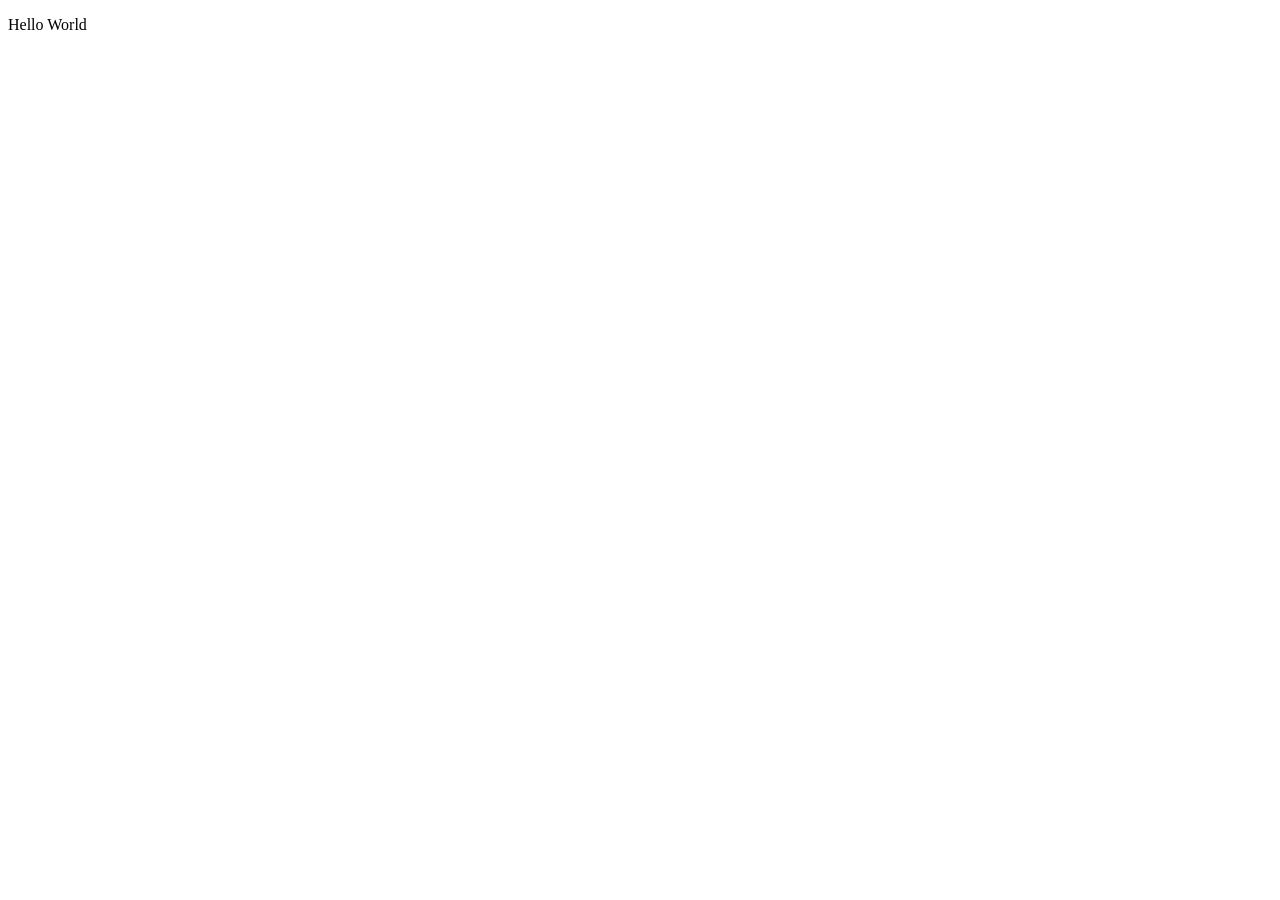
==== index.html @ d92131e6 "First Change to HTML" ====
<!DOCTYPE html>
<html lang="en">
<head>
    <meta charset="UTF-8">
    <meta name="viewport" content="width=device-width, initial-scale=1.0">
    <title>Document</title>
</head>
<body>
    <p>Hello World</p>
</body>
</html>
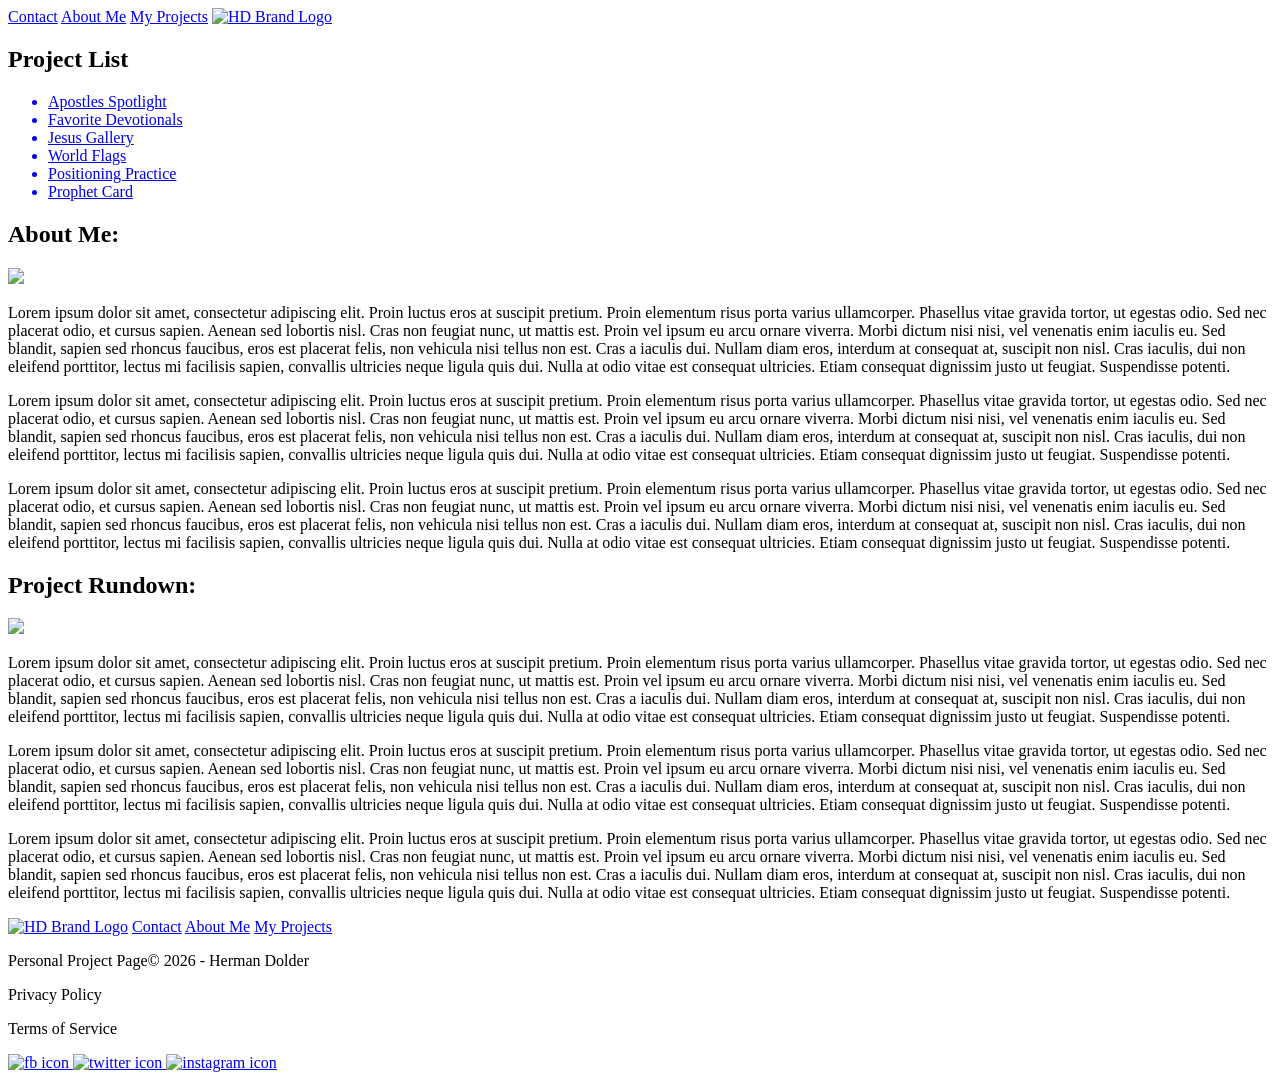
==== commit 91995e1f: "Real Index" ====
--- a/index.html
+++ b/index.html
@@ -3,9 +3,76 @@
 <head>
     <meta charset="UTF-8">
     <meta name="viewport" content="width=device-width, initial-scale=1.0">
-    <title>Document</title>
+    <title>Herman Dolder Portfolio</title>
+    <link href="https://fonts.googleapis.com/css2?family=Chakra+Petch:ital,wght@0,300;0,400;0,500;0,600;0,700;1,300;1,400;1,500;1,600;1,700&family=Kdam+Thmor+Pro&family=Science+Gothic:wght@100..900&display=swap" rel="stylesheet">
+
+    <link rel="stylesheet" href="index.css">
+    
 </head>
+
 <body>
-    <p>Hello World</p>
+    <nav>
+        <div id="buttons">
+        <a id="contactus" href="contact.html">Contact</a>
+        <a id="about-me-button" href="about-me.html">About Me</a>
+        <a id="projects" href="my-projects.html">My Projects</a>
+        <a class="logo" href="index.html"><img src = "images/Portfolio-Logo.png" alt = "HD Brand Logo"></a>
+        </div>
+    </nav>
+    <main>
+        <div id="sidebar">
+            <h2>Project List</h2>
+            <ul>
+                <a href="/personal-portfolio/apostle_spotlight/apostle_spotlight/apostles.html" class="w3-bar-item w3-button"><li>Apostles Spotlight</li></a>
+                <a href="/personal-portfolio/favorite_devo/favorite_devo/favdevo.html" class="w3-bar-item w3-button"><li>Favorite Devotionals</li></a>
+                <a href="/personal-portfolio/gallery/gallery.html" class="w3-bar-item w3-button"><li>Jesus Gallery</li></a>
+                <a href="/personal-portfolio/grid_flags/flags.html" class="w3-bar-item w3-button"><li>World Flags</li></a>
+                <a href="/personal-portfolio/positioning/positioning.html" class="w3-bar-item w3-button"><li>Positioning Practice</li></a>
+                <a href="/personal-portfolio/prophet_cards/oaks.html" class="w3-bar-item w3-button"><li>Prophet Card</li></a>
+            </ul>
+        </div>
+        <div id="main-content">
+            <h2>About Me: </h2>
+            <div id="about-me">
+                <img src="images/profile-pic.jpg">
+                <p>Lorem ipsum dolor sit amet, consectetur adipiscing elit. Proin luctus eros at suscipit pretium. Proin elementum risus porta varius ullamcorper. Phasellus vitae gravida tortor, ut egestas odio. Sed nec placerat odio, et cursus sapien. Aenean sed lobortis nisl. Cras non feugiat nunc, ut mattis est. Proin vel ipsum eu arcu ornare viverra. Morbi dictum nisi nisi, vel venenatis enim iaculis eu. Sed blandit, sapien sed rhoncus faucibus, eros est placerat felis, non vehicula nisi tellus non est. Cras a iaculis dui. Nullam diam eros, interdum at consequat at, suscipit non nisl. Cras iaculis, dui non eleifend porttitor, lectus mi facilisis sapien, convallis ultricies neque ligula quis dui. Nulla at odio vitae est consequat ultricies. Etiam consequat dignissim justo ut feugiat. Suspendisse potenti.</p>
+                <p>Lorem ipsum dolor sit amet, consectetur adipiscing elit. Proin luctus eros at suscipit pretium. Proin elementum risus porta varius ullamcorper. Phasellus vitae gravida tortor, ut egestas odio. Sed nec placerat odio, et cursus sapien. Aenean sed lobortis nisl. Cras non feugiat nunc, ut mattis est. Proin vel ipsum eu arcu ornare viverra. Morbi dictum nisi nisi, vel venenatis enim iaculis eu. Sed blandit, sapien sed rhoncus faucibus, eros est placerat felis, non vehicula nisi tellus non est. Cras a iaculis dui. Nullam diam eros, interdum at consequat at, suscipit non nisl. Cras iaculis, dui non eleifend porttitor, lectus mi facilisis sapien, convallis ultricies neque ligula quis dui. Nulla at odio vitae est consequat ultricies. Etiam consequat dignissim justo ut feugiat. Suspendisse potenti.</p>
+                <p>Lorem ipsum dolor sit amet, consectetur adipiscing elit. Proin luctus eros at suscipit pretium. Proin elementum risus porta varius ullamcorper. Phasellus vitae gravida tortor, ut egestas odio. Sed nec placerat odio, et cursus sapien. Aenean sed lobortis nisl. Cras non feugiat nunc, ut mattis est. Proin vel ipsum eu arcu ornare viverra. Morbi dictum nisi nisi, vel venenatis enim iaculis eu. Sed blandit, sapien sed rhoncus faucibus, eros est placerat felis, non vehicula nisi tellus non est. Cras a iaculis dui. Nullam diam eros, interdum at consequat at, suscipit non nisl. Cras iaculis, dui non eleifend porttitor, lectus mi facilisis sapien, convallis ultricies neque ligula quis dui. Nulla at odio vitae est consequat ultricies. Etiam consequat dignissim justo ut feugiat. Suspendisse potenti.</p>
+            </div>
+            <h2>Project Rundown: </h2>
+            <div id="project-rundown">
+                <img src="images/project.jpg">
+                <p>Lorem ipsum dolor sit amet, consectetur adipiscing elit. Proin luctus eros at suscipit pretium. Proin elementum risus porta varius ullamcorper. Phasellus vitae gravida tortor, ut egestas odio. Sed nec placerat odio, et cursus sapien. Aenean sed lobortis nisl. Cras non feugiat nunc, ut mattis est. Proin vel ipsum eu arcu ornare viverra. Morbi dictum nisi nisi, vel venenatis enim iaculis eu. Sed blandit, sapien sed rhoncus faucibus, eros est placerat felis, non vehicula nisi tellus non est. Cras a iaculis dui. Nullam diam eros, interdum at consequat at, suscipit non nisl. Cras iaculis, dui non eleifend porttitor, lectus mi facilisis sapien, convallis ultricies neque ligula quis dui. Nulla at odio vitae est consequat ultricies. Etiam consequat dignissim justo ut feugiat. Suspendisse potenti.</p>
+                <p>Lorem ipsum dolor sit amet, consectetur adipiscing elit. Proin luctus eros at suscipit pretium. Proin elementum risus porta varius ullamcorper. Phasellus vitae gravida tortor, ut egestas odio. Sed nec placerat odio, et cursus sapien. Aenean sed lobortis nisl. Cras non feugiat nunc, ut mattis est. Proin vel ipsum eu arcu ornare viverra. Morbi dictum nisi nisi, vel venenatis enim iaculis eu. Sed blandit, sapien sed rhoncus faucibus, eros est placerat felis, non vehicula nisi tellus non est. Cras a iaculis dui. Nullam diam eros, interdum at consequat at, suscipit non nisl. Cras iaculis, dui non eleifend porttitor, lectus mi facilisis sapien, convallis ultricies neque ligula quis dui. Nulla at odio vitae est consequat ultricies. Etiam consequat dignissim justo ut feugiat. Suspendisse potenti.</p>
+                <p>Lorem ipsum dolor sit amet, consectetur adipiscing elit. Proin luctus eros at suscipit pretium. Proin elementum risus porta varius ullamcorper. Phasellus vitae gravida tortor, ut egestas odio. Sed nec placerat odio, et cursus sapien. Aenean sed lobortis nisl. Cras non feugiat nunc, ut mattis est. Proin vel ipsum eu arcu ornare viverra. Morbi dictum nisi nisi, vel venenatis enim iaculis eu. Sed blandit, sapien sed rhoncus faucibus, eros est placerat felis, non vehicula nisi tellus non est. Cras a iaculis dui. Nullam diam eros, interdum at consequat at, suscipit non nisl. Cras iaculis, dui non eleifend porttitor, lectus mi facilisis sapien, convallis ultricies neque ligula quis dui. Nulla at odio vitae est consequat ultricies. Etiam consequat dignissim justo ut feugiat. Suspendisse potenti.</p>
+            </div>
+        </div>
+
+    </main>
+
+
+
+    <footer>
+        <div id="footer-buttons">
+        <a id="logof" href="index.html"><img src = "images/Portfolio-Logo.png" alt = "HD Brand Logo"></a>
+        <a id="contactf" href="contact.html">Contact</a>
+        <a id="about-mef" href="about-me.html">About Me</a>
+        <a id="projectsf" href="my-projects.html">My Projects</a>
+        </div>
+        <p id="title">Personal Project Page&copy; 2026 - Herman Dolder</p>
+        <p id="pp">Privacy Policy</p>
+        <p id="ts">Terms of Service</p>
+        <div class="social">
+            <a href="https://facebook.com" target="_blank">
+                <img id='fb' src="images/facebook.png" alt="fb icon">
+            </a>
+            <a href="https://twitter.com" target="_blank">
+                <img id="tw" src="images/twitter.png" alt="twitter icon">
+            </a>
+            <a href="https://instagram.com" target="_blank">
+                <img id="ig" src="images/instagram.png" alt="instagram icon">
+            </a>
+        </div>
+    </footer>
 </body>
 </html>
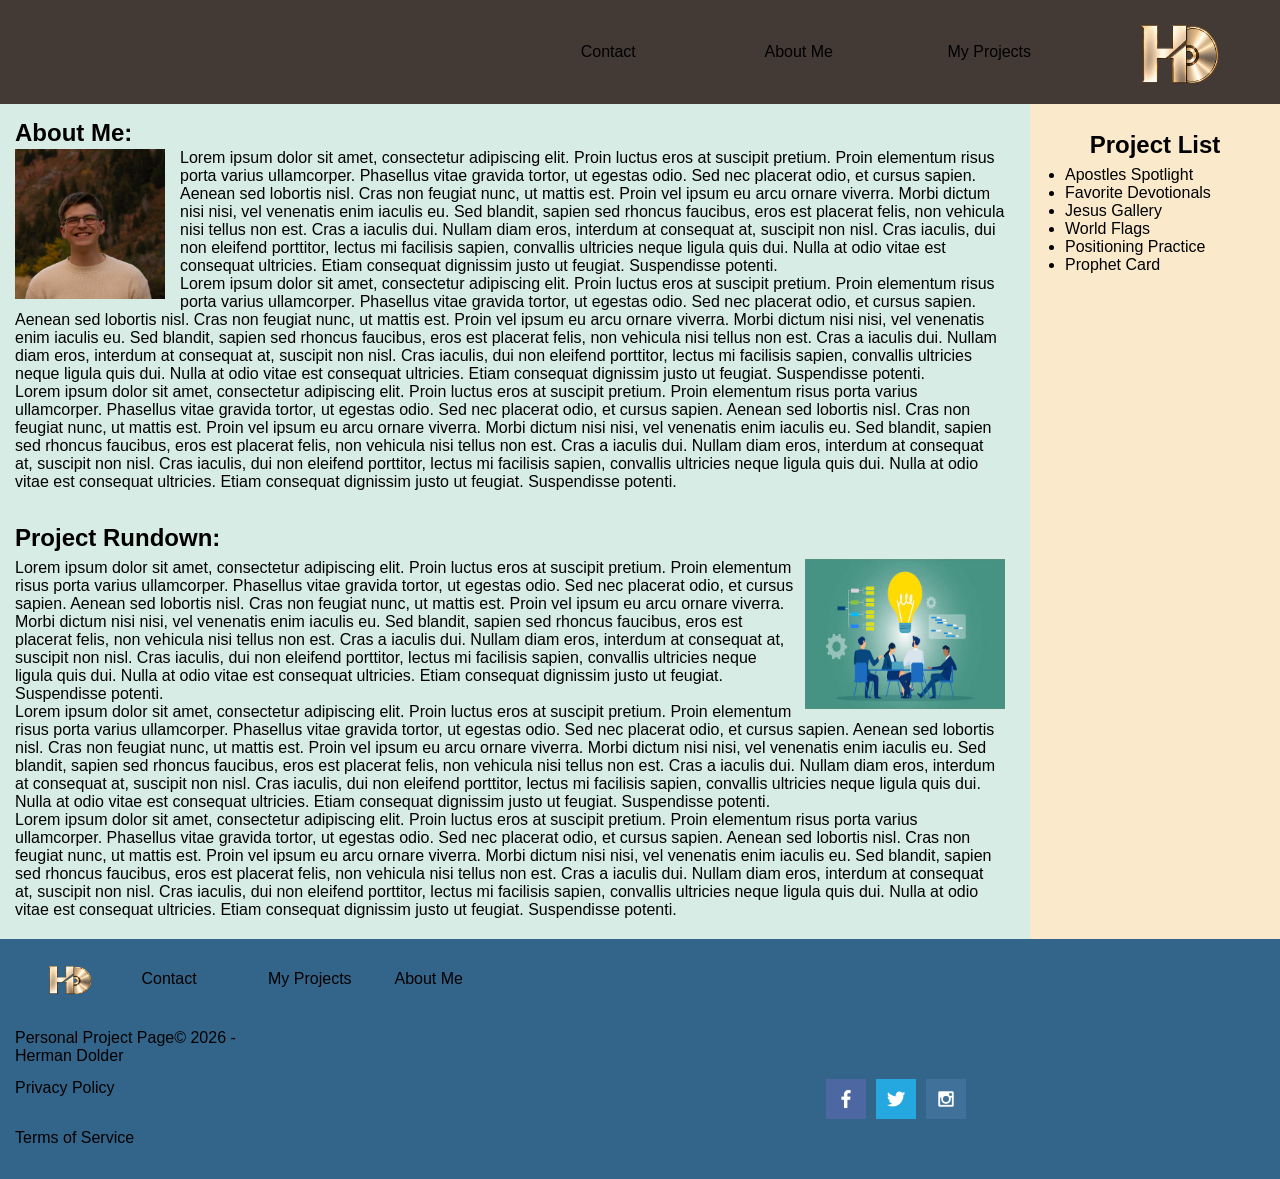
==== commit d9ddcaa2: "Updated Links" ====
--- a/index.html
+++ b/index.html
@@ -6,7 +6,7 @@
     <title>Herman Dolder Portfolio</title>
     <link href="https://fonts.googleapis.com/css2?family=Chakra+Petch:ital,wght@0,300;0,400;0,500;0,600;0,700;1,300;1,400;1,500;1,600;1,700&family=Kdam+Thmor+Pro&family=Science+Gothic:wght@100..900&display=swap" rel="stylesheet">
 
-    <link rel="stylesheet" href="index.css">
+    <link rel="stylesheet" href="/personal-portfolio/index.css">
     
 </head>
 
@@ -16,7 +16,7 @@
         <a id="contactus" href="contact.html">Contact</a>
         <a id="about-me-button" href="about-me.html">About Me</a>
         <a id="projects" href="my-projects.html">My Projects</a>
-        <a class="logo" href="index.html"><img src = "images/Portfolio-Logo.png" alt = "HD Brand Logo"></a>
+        <a class="logo" href="index.html"><img src = "/personal-portfolio/images/Portfolio-Logo.png" alt = "HD Brand Logo"></a>
         </div>
     </nav>
     <main>
@@ -34,14 +34,14 @@
         <div id="main-content">
             <h2>About Me: </h2>
             <div id="about-me">
-                <img src="images/profile-pic.jpg">
+                <img src="/personal-portfolio/images/profile-pic.jpg">
                 <p>Lorem ipsum dolor sit amet, consectetur adipiscing elit. Proin luctus eros at suscipit pretium. Proin elementum risus porta varius ullamcorper. Phasellus vitae gravida tortor, ut egestas odio. Sed nec placerat odio, et cursus sapien. Aenean sed lobortis nisl. Cras non feugiat nunc, ut mattis est. Proin vel ipsum eu arcu ornare viverra. Morbi dictum nisi nisi, vel venenatis enim iaculis eu. Sed blandit, sapien sed rhoncus faucibus, eros est placerat felis, non vehicula nisi tellus non est. Cras a iaculis dui. Nullam diam eros, interdum at consequat at, suscipit non nisl. Cras iaculis, dui non eleifend porttitor, lectus mi facilisis sapien, convallis ultricies neque ligula quis dui. Nulla at odio vitae est consequat ultricies. Etiam consequat dignissim justo ut feugiat. Suspendisse potenti.</p>
                 <p>Lorem ipsum dolor sit amet, consectetur adipiscing elit. Proin luctus eros at suscipit pretium. Proin elementum risus porta varius ullamcorper. Phasellus vitae gravida tortor, ut egestas odio. Sed nec placerat odio, et cursus sapien. Aenean sed lobortis nisl. Cras non feugiat nunc, ut mattis est. Proin vel ipsum eu arcu ornare viverra. Morbi dictum nisi nisi, vel venenatis enim iaculis eu. Sed blandit, sapien sed rhoncus faucibus, eros est placerat felis, non vehicula nisi tellus non est. Cras a iaculis dui. Nullam diam eros, interdum at consequat at, suscipit non nisl. Cras iaculis, dui non eleifend porttitor, lectus mi facilisis sapien, convallis ultricies neque ligula quis dui. Nulla at odio vitae est consequat ultricies. Etiam consequat dignissim justo ut feugiat. Suspendisse potenti.</p>
                 <p>Lorem ipsum dolor sit amet, consectetur adipiscing elit. Proin luctus eros at suscipit pretium. Proin elementum risus porta varius ullamcorper. Phasellus vitae gravida tortor, ut egestas odio. Sed nec placerat odio, et cursus sapien. Aenean sed lobortis nisl. Cras non feugiat nunc, ut mattis est. Proin vel ipsum eu arcu ornare viverra. Morbi dictum nisi nisi, vel venenatis enim iaculis eu. Sed blandit, sapien sed rhoncus faucibus, eros est placerat felis, non vehicula nisi tellus non est. Cras a iaculis dui. Nullam diam eros, interdum at consequat at, suscipit non nisl. Cras iaculis, dui non eleifend porttitor, lectus mi facilisis sapien, convallis ultricies neque ligula quis dui. Nulla at odio vitae est consequat ultricies. Etiam consequat dignissim justo ut feugiat. Suspendisse potenti.</p>
             </div>
             <h2>Project Rundown: </h2>
             <div id="project-rundown">
-                <img src="images/project.jpg">
+                <img src="/personal-portfolio/images/project.jpg">
                 <p>Lorem ipsum dolor sit amet, consectetur adipiscing elit. Proin luctus eros at suscipit pretium. Proin elementum risus porta varius ullamcorper. Phasellus vitae gravida tortor, ut egestas odio. Sed nec placerat odio, et cursus sapien. Aenean sed lobortis nisl. Cras non feugiat nunc, ut mattis est. Proin vel ipsum eu arcu ornare viverra. Morbi dictum nisi nisi, vel venenatis enim iaculis eu. Sed blandit, sapien sed rhoncus faucibus, eros est placerat felis, non vehicula nisi tellus non est. Cras a iaculis dui. Nullam diam eros, interdum at consequat at, suscipit non nisl. Cras iaculis, dui non eleifend porttitor, lectus mi facilisis sapien, convallis ultricies neque ligula quis dui. Nulla at odio vitae est consequat ultricies. Etiam consequat dignissim justo ut feugiat. Suspendisse potenti.</p>
                 <p>Lorem ipsum dolor sit amet, consectetur adipiscing elit. Proin luctus eros at suscipit pretium. Proin elementum risus porta varius ullamcorper. Phasellus vitae gravida tortor, ut egestas odio. Sed nec placerat odio, et cursus sapien. Aenean sed lobortis nisl. Cras non feugiat nunc, ut mattis est. Proin vel ipsum eu arcu ornare viverra. Morbi dictum nisi nisi, vel venenatis enim iaculis eu. Sed blandit, sapien sed rhoncus faucibus, eros est placerat felis, non vehicula nisi tellus non est. Cras a iaculis dui. Nullam diam eros, interdum at consequat at, suscipit non nisl. Cras iaculis, dui non eleifend porttitor, lectus mi facilisis sapien, convallis ultricies neque ligula quis dui. Nulla at odio vitae est consequat ultricies. Etiam consequat dignissim justo ut feugiat. Suspendisse potenti.</p>
                 <p>Lorem ipsum dolor sit amet, consectetur adipiscing elit. Proin luctus eros at suscipit pretium. Proin elementum risus porta varius ullamcorper. Phasellus vitae gravida tortor, ut egestas odio. Sed nec placerat odio, et cursus sapien. Aenean sed lobortis nisl. Cras non feugiat nunc, ut mattis est. Proin vel ipsum eu arcu ornare viverra. Morbi dictum nisi nisi, vel venenatis enim iaculis eu. Sed blandit, sapien sed rhoncus faucibus, eros est placerat felis, non vehicula nisi tellus non est. Cras a iaculis dui. Nullam diam eros, interdum at consequat at, suscipit non nisl. Cras iaculis, dui non eleifend porttitor, lectus mi facilisis sapien, convallis ultricies neque ligula quis dui. Nulla at odio vitae est consequat ultricies. Etiam consequat dignissim justo ut feugiat. Suspendisse potenti.</p>
@@ -54,7 +54,7 @@
 
     <footer>
         <div id="footer-buttons">
-        <a id="logof" href="index.html"><img src = "images/Portfolio-Logo.png" alt = "HD Brand Logo"></a>
+        <a id="logof" href="index.html"><img src = "/personal-portfolio/images/Portfolio-Logo.png" alt = "HD Brand Logo"></a>
         <a id="contactf" href="contact.html">Contact</a>
         <a id="about-mef" href="about-me.html">About Me</a>
         <a id="projectsf" href="my-projects.html">My Projects</a>
@@ -64,13 +64,13 @@
         <p id="ts">Terms of Service</p>
         <div class="social">
             <a href="https://facebook.com" target="_blank">
-                <img id='fb' src="images/facebook.png" alt="fb icon">
+                <img id='fb' src="/personal-portfolio/images/facebook.png" alt="fb icon">
             </a>
             <a href="https://twitter.com" target="_blank">
-                <img id="tw" src="images/twitter.png" alt="twitter icon">
+                <img id="tw" src="/personal-portfolio/images/twitter.png" alt="twitter icon">
             </a>
             <a href="https://instagram.com" target="_blank">
-                <img id="ig" src="images/instagram.png" alt="instagram icon">
+                <img id="ig" src="/personal-portfolio/images/instagram.png" alt="instagram icon">
             </a>
         </div>
     </footer>
--- a/personal-portfolio/index.css
+++ b/personal-portfolio/index.css
@@ -0,0 +1,236 @@
+* {
+    margin: 0;
+    padding: 0;
+    box-sizing: border-box;
+}
+
+
+nav{
+    background-color: #150904ff;
+    background-color: rgba(21, 9, 4, .8);
+    font-family: "Kdam Thmor Pro", sans-serif;
+}
+
+#buttons{
+    display: grid;
+    grid-template-columns: 40% 1fr 1fr 1fr 1fr;
+    place-items: center;
+    padding-left: 5px;
+    padding-right: 5px;
+}
+
+#contactus{
+    grid-column: 2/3;
+    padding-left: 5px;
+    padding-right: 5px;
+}
+
+#about-me-button{
+    grid-column: 3/4;
+    padding-left: 5px;
+    padding-right: 5px;
+}
+
+#projects{
+    grid-column: 4/5;
+    padding-left: 5px;
+    padding-right: 5px;
+}
+
+.logo{
+    grid-column: 5/6;
+    padding-left: 5px;
+
+}
+
+#buttons .logo img{
+
+    width: 90px;
+    height: 80px;
+    object-fit: cover;
+    object-position: top;
+
+}
+
+main{
+    display: grid;
+    grid-template-rows: 1fr 1fr;
+    grid-template-columns: 1fr 1fr 250px;
+    background-color: #d7ece5ff;
+    font-family: "Chakra Petch", sans-serif;
+}
+
+#main-content{
+    grid-row: 1/3;
+    grid-column: 1/3;
+    margin-top: 15px;
+    margin-right: 25px;
+    margin-left: 15px;
+    display: grid;
+    grid-template-rows: 20px 1fr 10px 20px 1fr;
+}
+
+#about-me img{
+    float: left;
+    margin-right: 15px;
+    
+    width: 150px;
+    height: 150px;
+}
+
+#about-me{
+    margin-top: 10px;
+    margin-bottom: 5px;
+    grid-row: 2/3;
+
+}
+
+#project-rundown{
+    margin-top: 5px;
+    margin-bottom: 20px;
+    grid-row: 5/6;
+
+}
+
+#project-rundown img{
+    float: right;
+    margin-left: 7px;
+    width: 200px;
+    height: 150px;
+}
+
+footer{
+    background-color: #33658aff;
+    display: grid;
+    grid-template-columns: 1fr 1fr 1fr 1fr 1fr;
+    grid-template-rows: 75px 50px 50px 50px;
+    padding-top: 15px;
+    padding-left:15px;
+    font-family: "Kdam Thmor Pro", sans-serif;
+}
+
+#footer-buttons{
+    grid-row: 1/2;
+    grid-column:1/3;
+    display: grid;
+    grid-template-columns: 1fr 1fr 1fr 1fr;
+    grid-template-rows: 50px 1fr;
+    justify-content: center;
+    align-items: center;
+
+}
+
+#logof img{
+    width: 50px;
+    height: 50px;
+    grid-column: 1/2;
+    padding-top: 7px;
+}
+
+#contactf{
+    grid-column: 2/3;
+    grid-row: 1/2;
+
+}
+
+#projectsf{
+    grid-column: 3/4;
+    grid-row: 1/2;
+}
+
+#about-mef{
+    grid-column: 4/5;
+    grid-row: 1/2;
+}
+
+
+#sidebar {
+    background-color: #faeacbff;
+    padding: 20px;
+    grid-column: 3/4;
+    grid-row: 1/3;
+
+}
+
+#sidebar h2{
+    text-align: center;
+    margin: 7px;
+}
+
+#sidebar ul{
+    margin-left: 15px;
+}
+
+#title{
+    grid-area: 2/1/3/2;
+}
+
+#pp{
+    grid-area: 3/1/4/2;
+}
+
+#ts{
+    grid-area: 4/1/5/2;
+}
+.social{
+    grid-area: 3/4/5/5;
+    display: grid;
+    grid-template-columns: 50px 50px 50px;
+    grid-template-rows: 1fr 50px;
+    align-items: bottom;
+    justify-content: center;
+}
+
+.social img{
+    width: 40px;
+    height: 40px;
+}
+
+.social #fb{
+    grid-area: 1/1/2/2;
+}
+
+#tw{
+    grid-area: 2/2/3/3;
+}
+
+a{
+    text-decoration: none;
+    color: inherit;
+}
+
+
+h1, h2, h3 {
+    font-family: "Science Gothic", sans-serif;
+}
+
+nav a{
+    padding: 10px 5px 10px 5px
+}
+
+nav a:hover{
+    background-color: #150904ff;
+    color:#d7ece5ff;
+    border: 2px solid #150904ff;
+    border-radius: 20%;
+}
+
+footer a:hover{
+    color:#faeacbff;
+    font-size: 1.1em;
+}
+
+footer a img:hover{
+    width: 2.5em;
+    height: 2.5em;
+}
+
+footer #logof img{
+    margin-left: 30px;
+    margin-right: -15px;
+}
+
+
+footer #logof img:hover{
+    transform: scale(1.2);
+}
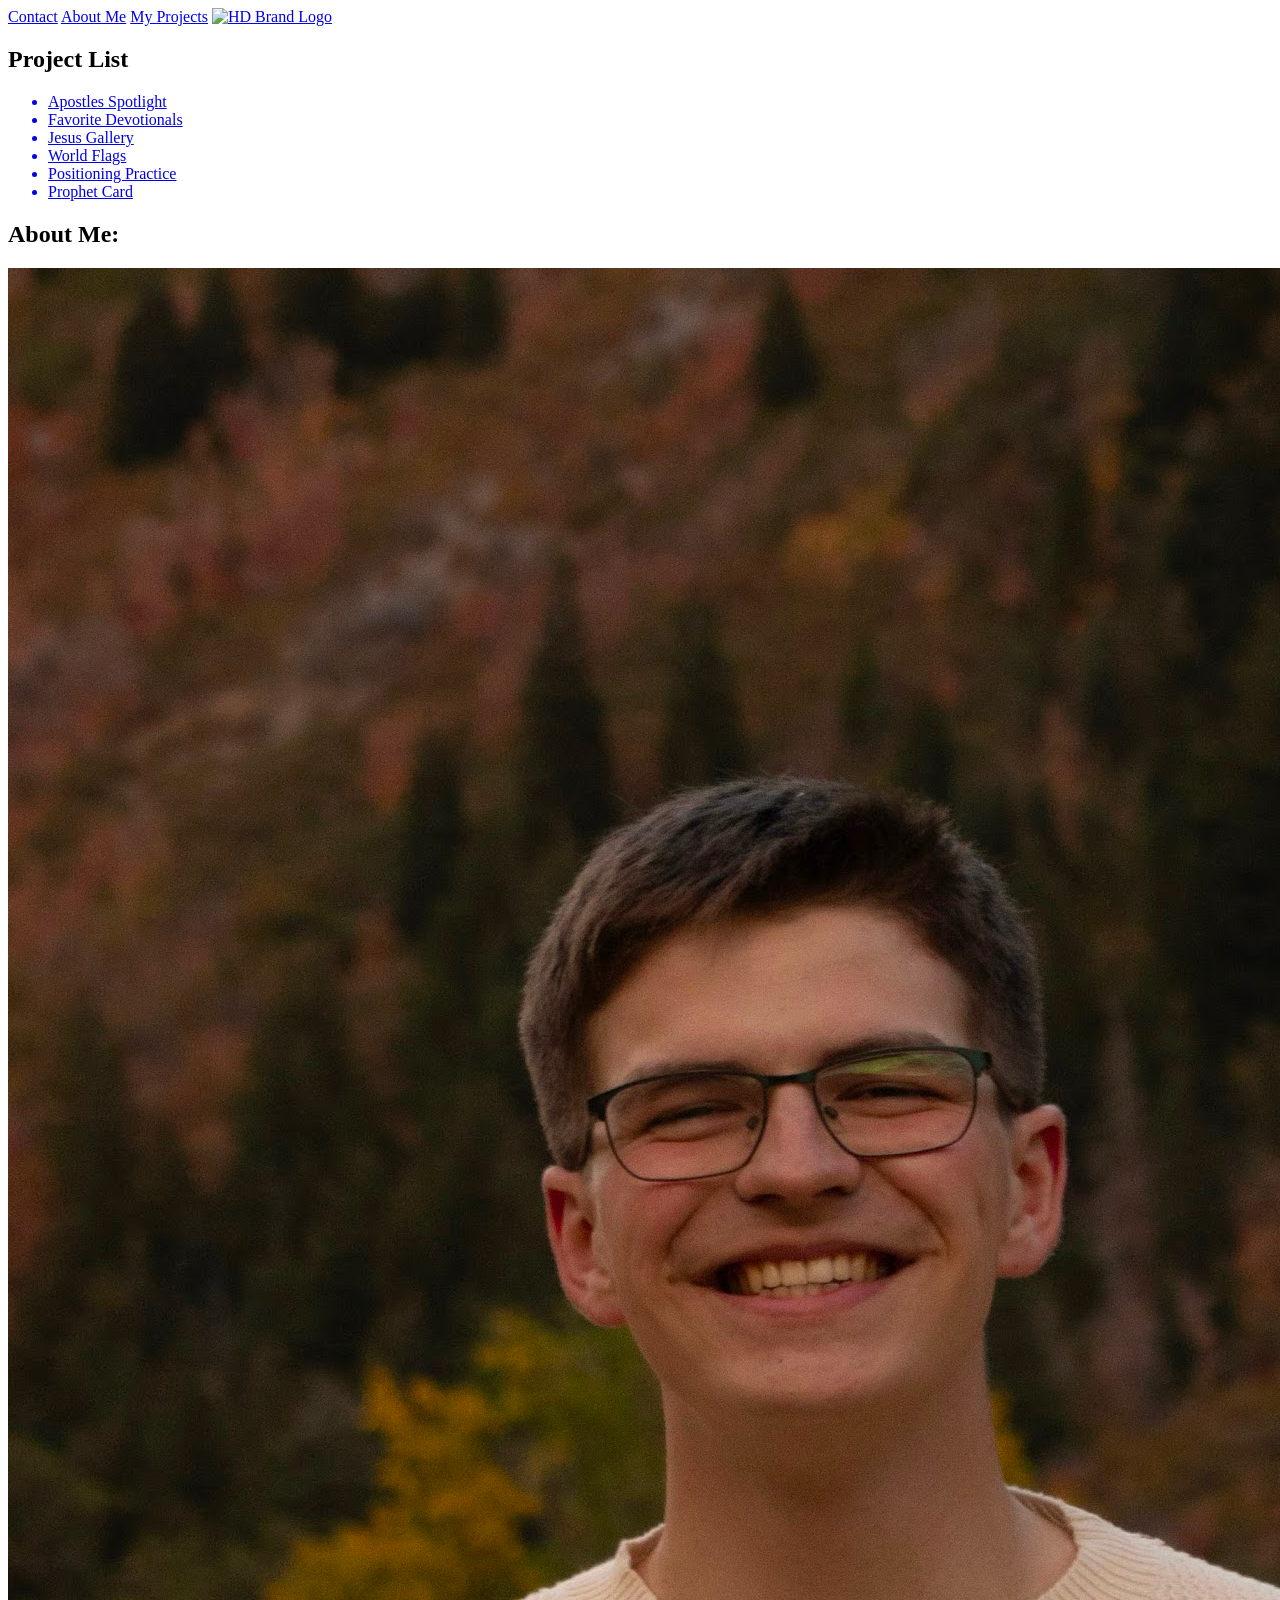
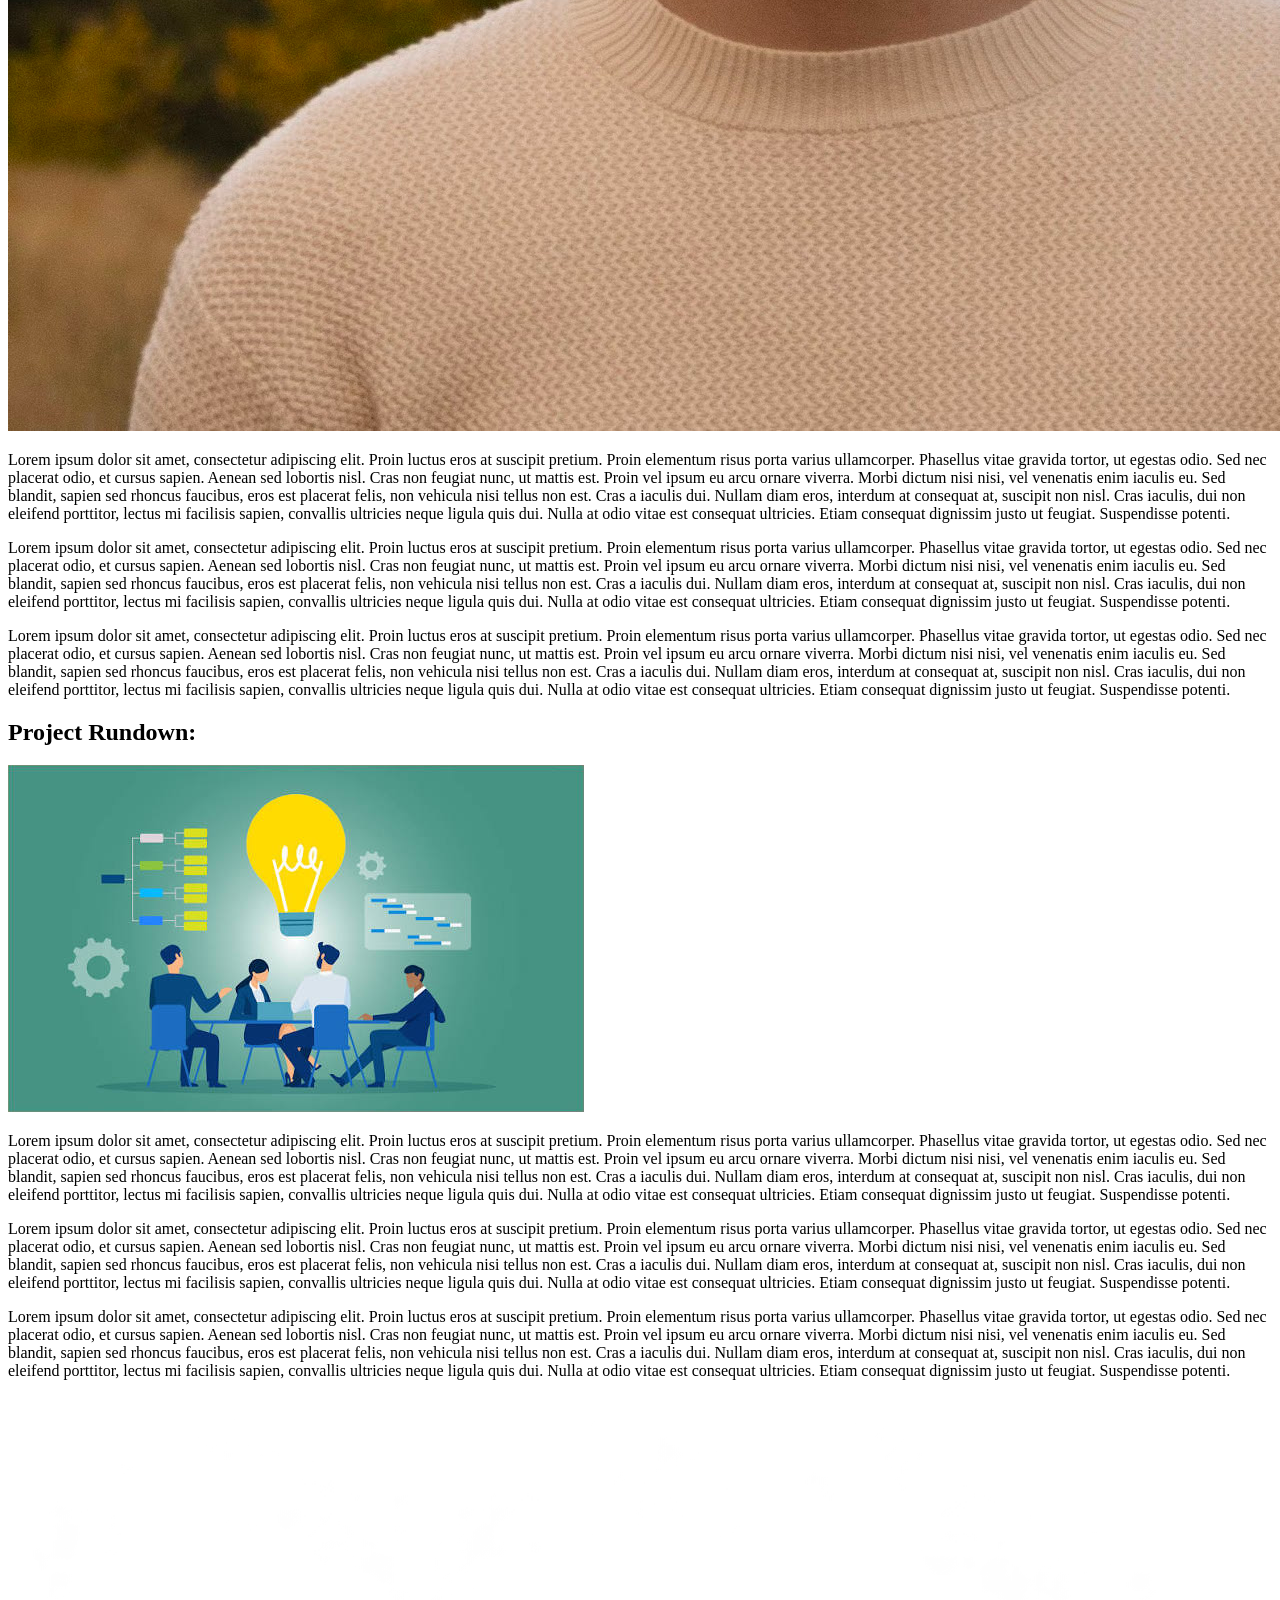
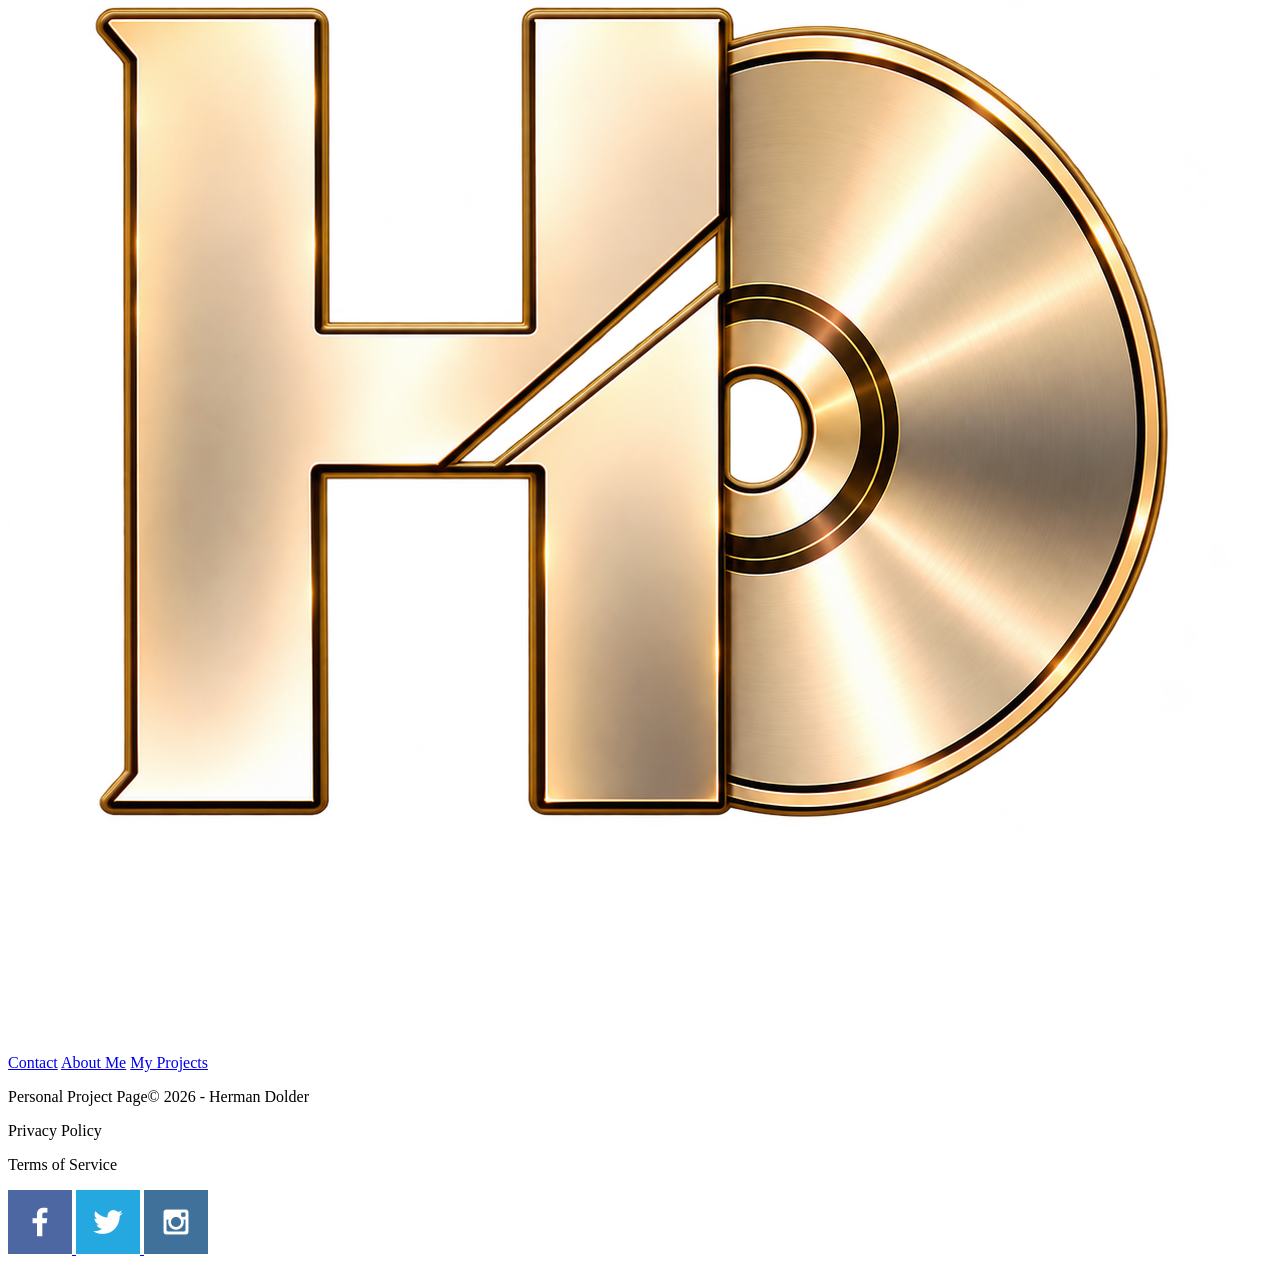
==== commit 9bf2dc0d: "Tried reupdating links" ====
--- a/index.html
+++ b/index.html
@@ -6,7 +6,7 @@
     <title>Herman Dolder Portfolio</title>
     <link href="https://fonts.googleapis.com/css2?family=Chakra+Petch:ital,wght@0,300;0,400;0,500;0,600;0,700;1,300;1,400;1,500;1,600;1,700&family=Kdam+Thmor+Pro&family=Science+Gothic:wght@100..900&display=swap" rel="stylesheet">
 
-    <link rel="stylesheet" href="/personal-portfolio/index.css">
+    <link rel="stylesheet" href="/WDD130/personal-portfolio/index.css">
     
 </head>
 
@@ -16,7 +16,7 @@
         <a id="contactus" href="contact.html">Contact</a>
         <a id="about-me-button" href="about-me.html">About Me</a>
         <a id="projects" href="my-projects.html">My Projects</a>
-        <a class="logo" href="index.html"><img src = "/personal-portfolio/images/Portfolio-Logo.png" alt = "HD Brand Logo"></a>
+        <a class="logo" href="index.html"><img src = "/WDD130/personal-portfolio/images/Portfolio-Logo.png" alt = "HD Brand Logo"></a>
         </div>
     </nav>
     <main>
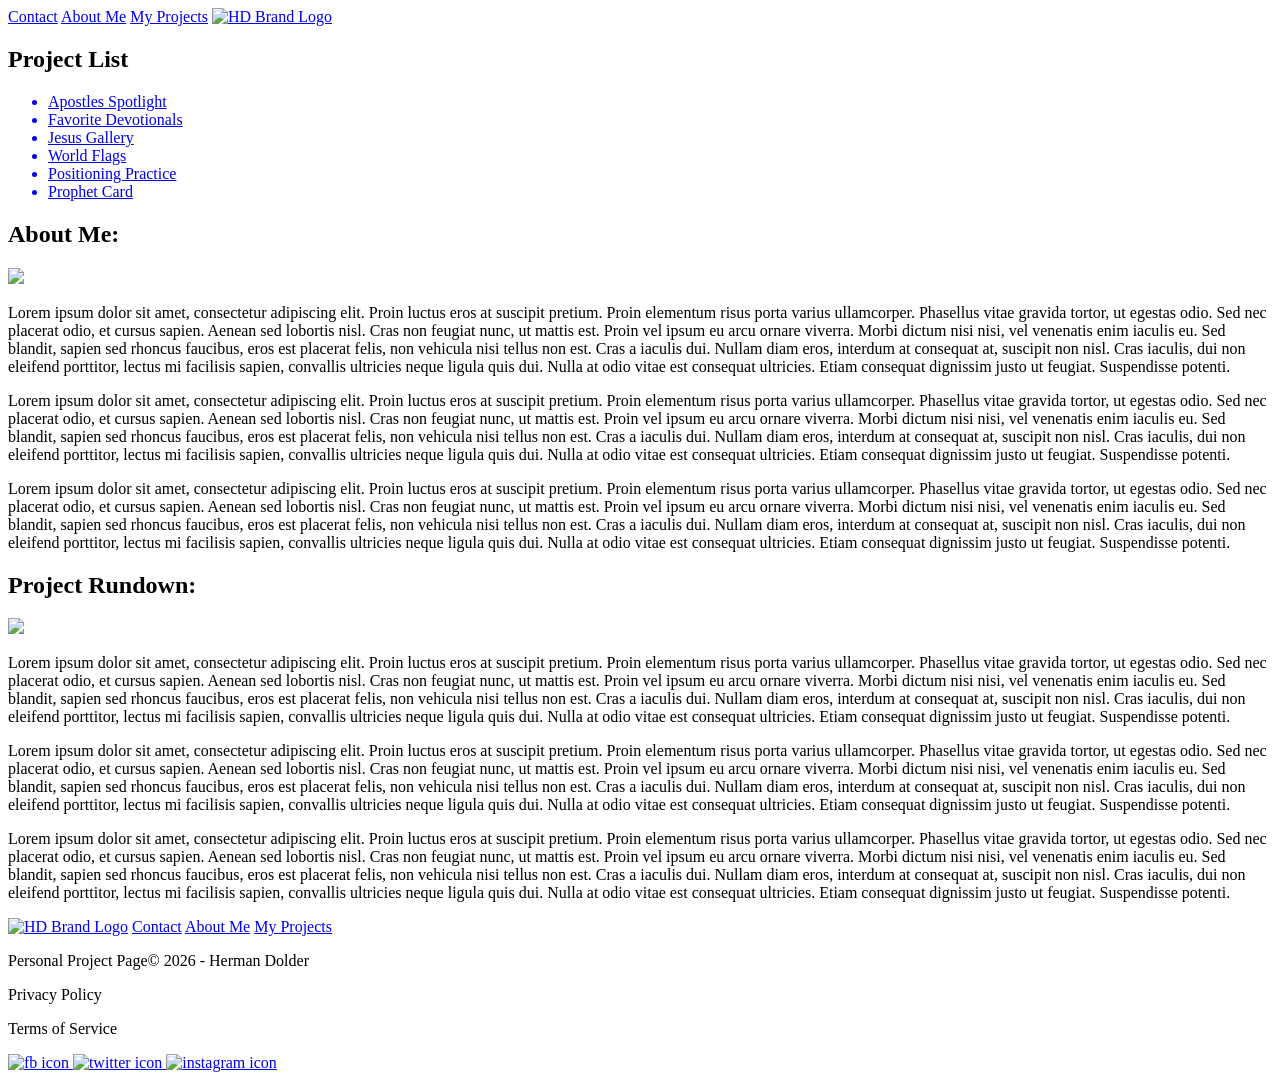
==== commit 667bdbfe: "Reupdated all links to functionality" ====
--- a/index.html
+++ b/index.html
@@ -23,25 +23,25 @@
         <div id="sidebar">
             <h2>Project List</h2>
             <ul>
-                <a href="/personal-portfolio/apostle_spotlight/apostle_spotlight/apostles.html" class="w3-bar-item w3-button"><li>Apostles Spotlight</li></a>
-                <a href="/personal-portfolio/favorite_devo/favorite_devo/favdevo.html" class="w3-bar-item w3-button"><li>Favorite Devotionals</li></a>
-                <a href="/personal-portfolio/gallery/gallery.html" class="w3-bar-item w3-button"><li>Jesus Gallery</li></a>
-                <a href="/personal-portfolio/grid_flags/flags.html" class="w3-bar-item w3-button"><li>World Flags</li></a>
-                <a href="/personal-portfolio/positioning/positioning.html" class="w3-bar-item w3-button"><li>Positioning Practice</li></a>
-                <a href="/personal-portfolio/prophet_cards/oaks.html" class="w3-bar-item w3-button"><li>Prophet Card</li></a>
+                <a href="/WDD130/personal-portfolio/apostle_spotlight/apostle_spotlight/apostles.html" class="w3-bar-item w3-button"><li>Apostles Spotlight</li></a>
+                <a href="/WDD130/personal-portfolio/favorite_devo/favorite_devo/favdevo.html" class="w3-bar-item w3-button"><li>Favorite Devotionals</li></a>
+                <a href="/WDD130/personal-portfolio/gallery/gallery.html" class="w3-bar-item w3-button"><li>Jesus Gallery</li></a>
+                <a href="/WDD130/personal-portfolio/grid_flags/flags.html" class="w3-bar-item w3-button"><li>World Flags</li></a>
+                <a href="/WDD130/personal-portfolio/positioning/positioning.html" class="w3-bar-item w3-button"><li>Positioning Practice</li></a>
+                <a href="/WDD130/personal-portfolio/prophet_cards/oaks.html" class="w3-bar-item w3-button"><li>Prophet Card</li></a>
             </ul>
         </div>
         <div id="main-content">
             <h2>About Me: </h2>
             <div id="about-me">
-                <img src="/personal-portfolio/images/profile-pic.jpg">
+                <img src="/WDD130/personal-portfolio/images/profile-pic.jpg">
                 <p>Lorem ipsum dolor sit amet, consectetur adipiscing elit. Proin luctus eros at suscipit pretium. Proin elementum risus porta varius ullamcorper. Phasellus vitae gravida tortor, ut egestas odio. Sed nec placerat odio, et cursus sapien. Aenean sed lobortis nisl. Cras non feugiat nunc, ut mattis est. Proin vel ipsum eu arcu ornare viverra. Morbi dictum nisi nisi, vel venenatis enim iaculis eu. Sed blandit, sapien sed rhoncus faucibus, eros est placerat felis, non vehicula nisi tellus non est. Cras a iaculis dui. Nullam diam eros, interdum at consequat at, suscipit non nisl. Cras iaculis, dui non eleifend porttitor, lectus mi facilisis sapien, convallis ultricies neque ligula quis dui. Nulla at odio vitae est consequat ultricies. Etiam consequat dignissim justo ut feugiat. Suspendisse potenti.</p>
                 <p>Lorem ipsum dolor sit amet, consectetur adipiscing elit. Proin luctus eros at suscipit pretium. Proin elementum risus porta varius ullamcorper. Phasellus vitae gravida tortor, ut egestas odio. Sed nec placerat odio, et cursus sapien. Aenean sed lobortis nisl. Cras non feugiat nunc, ut mattis est. Proin vel ipsum eu arcu ornare viverra. Morbi dictum nisi nisi, vel venenatis enim iaculis eu. Sed blandit, sapien sed rhoncus faucibus, eros est placerat felis, non vehicula nisi tellus non est. Cras a iaculis dui. Nullam diam eros, interdum at consequat at, suscipit non nisl. Cras iaculis, dui non eleifend porttitor, lectus mi facilisis sapien, convallis ultricies neque ligula quis dui. Nulla at odio vitae est consequat ultricies. Etiam consequat dignissim justo ut feugiat. Suspendisse potenti.</p>
                 <p>Lorem ipsum dolor sit amet, consectetur adipiscing elit. Proin luctus eros at suscipit pretium. Proin elementum risus porta varius ullamcorper. Phasellus vitae gravida tortor, ut egestas odio. Sed nec placerat odio, et cursus sapien. Aenean sed lobortis nisl. Cras non feugiat nunc, ut mattis est. Proin vel ipsum eu arcu ornare viverra. Morbi dictum nisi nisi, vel venenatis enim iaculis eu. Sed blandit, sapien sed rhoncus faucibus, eros est placerat felis, non vehicula nisi tellus non est. Cras a iaculis dui. Nullam diam eros, interdum at consequat at, suscipit non nisl. Cras iaculis, dui non eleifend porttitor, lectus mi facilisis sapien, convallis ultricies neque ligula quis dui. Nulla at odio vitae est consequat ultricies. Etiam consequat dignissim justo ut feugiat. Suspendisse potenti.</p>
             </div>
             <h2>Project Rundown: </h2>
             <div id="project-rundown">
-                <img src="/personal-portfolio/images/project.jpg">
+                <img src="/WDD130/personal-portfolio/images/project.jpg">
                 <p>Lorem ipsum dolor sit amet, consectetur adipiscing elit. Proin luctus eros at suscipit pretium. Proin elementum risus porta varius ullamcorper. Phasellus vitae gravida tortor, ut egestas odio. Sed nec placerat odio, et cursus sapien. Aenean sed lobortis nisl. Cras non feugiat nunc, ut mattis est. Proin vel ipsum eu arcu ornare viverra. Morbi dictum nisi nisi, vel venenatis enim iaculis eu. Sed blandit, sapien sed rhoncus faucibus, eros est placerat felis, non vehicula nisi tellus non est. Cras a iaculis dui. Nullam diam eros, interdum at consequat at, suscipit non nisl. Cras iaculis, dui non eleifend porttitor, lectus mi facilisis sapien, convallis ultricies neque ligula quis dui. Nulla at odio vitae est consequat ultricies. Etiam consequat dignissim justo ut feugiat. Suspendisse potenti.</p>
                 <p>Lorem ipsum dolor sit amet, consectetur adipiscing elit. Proin luctus eros at suscipit pretium. Proin elementum risus porta varius ullamcorper. Phasellus vitae gravida tortor, ut egestas odio. Sed nec placerat odio, et cursus sapien. Aenean sed lobortis nisl. Cras non feugiat nunc, ut mattis est. Proin vel ipsum eu arcu ornare viverra. Morbi dictum nisi nisi, vel venenatis enim iaculis eu. Sed blandit, sapien sed rhoncus faucibus, eros est placerat felis, non vehicula nisi tellus non est. Cras a iaculis dui. Nullam diam eros, interdum at consequat at, suscipit non nisl. Cras iaculis, dui non eleifend porttitor, lectus mi facilisis sapien, convallis ultricies neque ligula quis dui. Nulla at odio vitae est consequat ultricies. Etiam consequat dignissim justo ut feugiat. Suspendisse potenti.</p>
                 <p>Lorem ipsum dolor sit amet, consectetur adipiscing elit. Proin luctus eros at suscipit pretium. Proin elementum risus porta varius ullamcorper. Phasellus vitae gravida tortor, ut egestas odio. Sed nec placerat odio, et cursus sapien. Aenean sed lobortis nisl. Cras non feugiat nunc, ut mattis est. Proin vel ipsum eu arcu ornare viverra. Morbi dictum nisi nisi, vel venenatis enim iaculis eu. Sed blandit, sapien sed rhoncus faucibus, eros est placerat felis, non vehicula nisi tellus non est. Cras a iaculis dui. Nullam diam eros, interdum at consequat at, suscipit non nisl. Cras iaculis, dui non eleifend porttitor, lectus mi facilisis sapien, convallis ultricies neque ligula quis dui. Nulla at odio vitae est consequat ultricies. Etiam consequat dignissim justo ut feugiat. Suspendisse potenti.</p>
@@ -54,7 +54,7 @@
 
     <footer>
         <div id="footer-buttons">
-        <a id="logof" href="index.html"><img src = "/personal-portfolio/images/Portfolio-Logo.png" alt = "HD Brand Logo"></a>
+        <a id="logof" href="index.html"><img src = "/WDD130/personal-portfolio/images/Portfolio-Logo.png" alt = "HD Brand Logo"></a>
         <a id="contactf" href="contact.html">Contact</a>
         <a id="about-mef" href="about-me.html">About Me</a>
         <a id="projectsf" href="my-projects.html">My Projects</a>
@@ -64,13 +64,13 @@
         <p id="ts">Terms of Service</p>
         <div class="social">
             <a href="https://facebook.com" target="_blank">
-                <img id='fb' src="/personal-portfolio/images/facebook.png" alt="fb icon">
+                <img id='fb' src="/WDD130/personal-portfolio/images/facebook.png" alt="fb icon">
             </a>
             <a href="https://twitter.com" target="_blank">
-                <img id="tw" src="/personal-portfolio/images/twitter.png" alt="twitter icon">
+                <img id="tw" src="/WDD130/personal-portfolio/images/twitter.png" alt="twitter icon">
             </a>
             <a href="https://instagram.com" target="_blank">
-                <img id="ig" src="/personal-portfolio/images/instagram.png" alt="instagram icon">
+                <img id="ig" src="/WDD130/personal-portfolio/images/instagram.png" alt="instagram icon">
             </a>
         </div>
     </footer>
